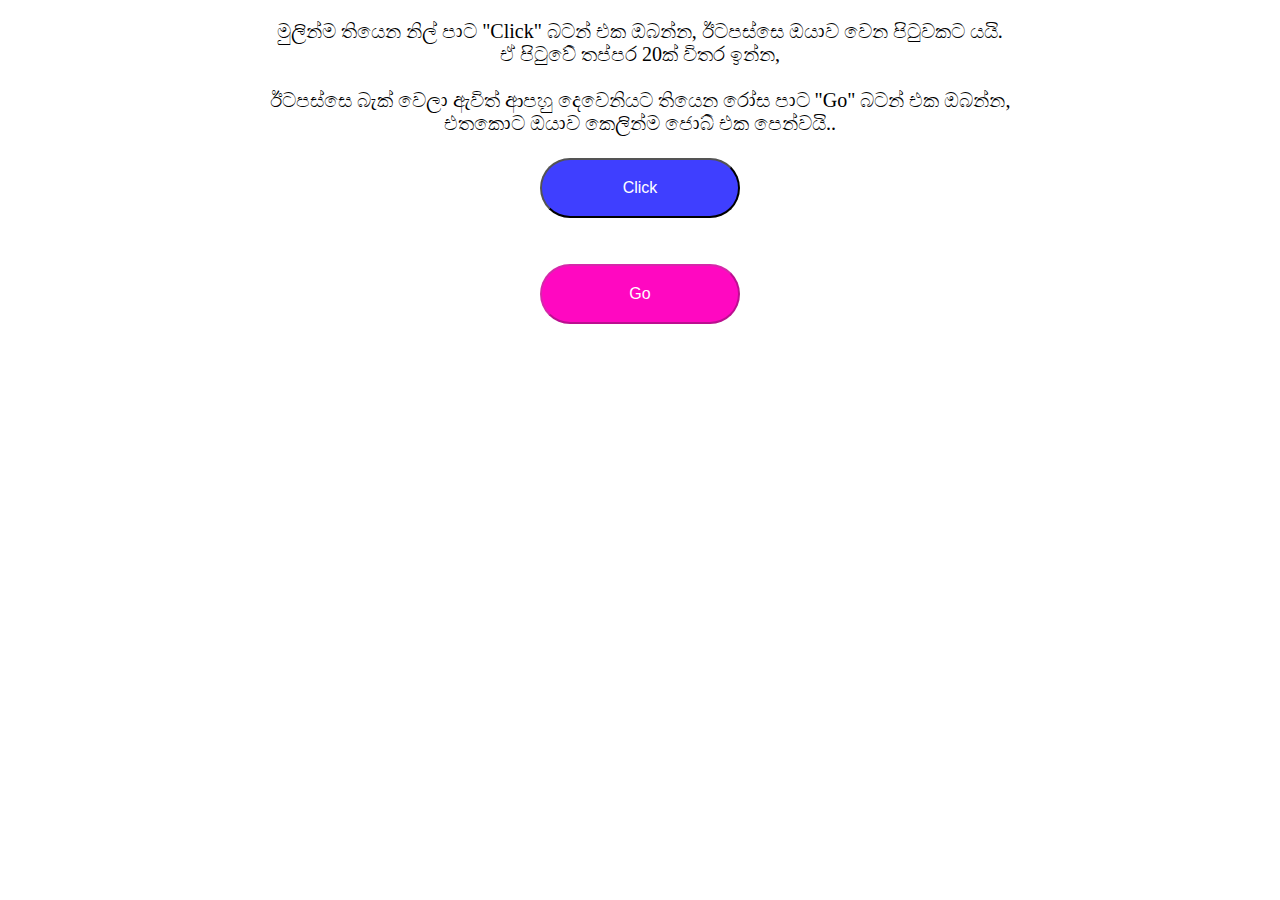
==== postLink01.html @ d190381b "first commit" ====
<!DOCTYPE html>
<html lang="en">
<head>
    <meta charset="UTF-8">
    <meta name="viewport" content="width=device-width, initial-scale=1.0">
    <title>Post 01</title>
    <link rel="stylesheet" href="style.css">
</head>
<body>

    <p> මුලින්ම තියෙන නිල් පාට "Click" බටන් එක ඔබන්න, ඊටපස්සෙ ඔයාව වෙන පිටුවකට යයි. <br> 
        ඒ පිටුවේ තප්පර 20ක් විතර ඉන්න, <br><br>
        ඊටපස්සෙ බැක් වෙලා ඇවිත් ආපහු දෙවෙනියට තියෙන රෝස පාට "Go" බටන් එක ඔබන්න, <br> 
        එතකොට ඔයාව කෙලින්ම ජොබ් එක පෙන්වයි.. <br><br>

    <button id="redButton" class="postRedBtn">Click</button><br><br>
    <button id="greenButton" disabled class="postGreenBtn">Go</button>

    <script>
        // Get references to the buttons
        const redButton = document.getElementById('redButton');
        const greenButton = document.getElementById('greenButton');

        // Check if the red button was previously clicked
        const redButtonClicked = sessionStorage.getItem('redButtonClicked');
        if (redButtonClicked) {
            greenButton.removeAttribute('disabled');
        }

        // Add event listener to the red button
        redButton.addEventListener('click', function() {
            // Redirect to the red page
            window.location.href = 'redpage.html';
            // Store the state of the red button
            sessionStorage.setItem('redButtonClicked', true);
        });

        // Add event listener to the green button
        greenButton.addEventListener('click', function() {
            // Check if the red button was clicked
            const redButtonClicked = sessionStorage.getItem('redButtonClicked');
            if (!redButtonClicked) {
                // Redirect to the error page if the red button was not clicked
                window.location.href = 'error.html';
            } else {
                // Redirect to the green page if the red button was clicked
                window.location.href = 'post01.html';
            }
        });


        // Refresh the page every 5 seconds
        setInterval(function() {
            window.location.reload();
        }, 15000); // 15000 milliseconds = 15 seconds

    </script>
</body>
</html>
---- style.css ----
.headText{
    width: 250px;
    height: 40px;
    background-color: #0056b3;
    margin: 0 auto;
    border-radius: 30px;
}

.cyberCashText{
    position: absolute;
    margin-top: 4px;
    margin-left: 55px;
    color: white;
    font-size: 25px;
    font-family: monospace;
}

.descriptionBox{
    width: 250px;
    height: 150px;
    margin: 0 auto;
    background-color: #007bff;
    position: relative;
    margin-top: 20px;
    border-radius: 10px;

}

.PostTextBox{
    width: 250px;
    height: 50px;
    background-color: #4d94ff;
    margin: 0 auto;
    border-radius: 30px;
}

.postText01{
    position: absolute;
    margin-top: 4px;
    margin-left: 55px;
    color: white;
    font-size: 25px;

}

.btnRed{
    width: 250px;
    height: 50px;
    font-size: 16px;
    margin: 0 auto;
    display: block;
    border-radius: 20px;
    background-color: #DC143C;
    color: white;
   
}

.btnGreen{
    width: 200px;
    height: 60px;
    font-size: 16px;
    margin: 0 auto;
    display: block;
    border-radius: 30px;
    background-color: green;
    color: white;
}

p{
    text-align: center;
    font-size: 20px;
}

.postRedBtn{
    width: 200px;
    height: 60px;
    font-size: 16px;
    margin: 0 auto;
    display: block;
    border-radius: 30px;
    background-color: rgb(63, 63, 255);
    color: white;
}

.postGreenBtn{
    width: 200px;
    height: 60px;
    font-size: 16px;
    margin: 0 auto;
    display: block;
    border-radius: 30px;
    background-color: rgb(255, 8, 193);
    color: white;
}

.heading{
    font-size: 22px;
    font-weight: bold;
}

.topic{
    font-size: 22px;
    font-weight: bold;
}

.img{
    width: 500px;
    height: 500px;
}

@media only screen and (max-width: 768px) {
    p{
        font-size: 18px;
    }

    .img{
        width: 300px;
        height: 300px;
    }
}
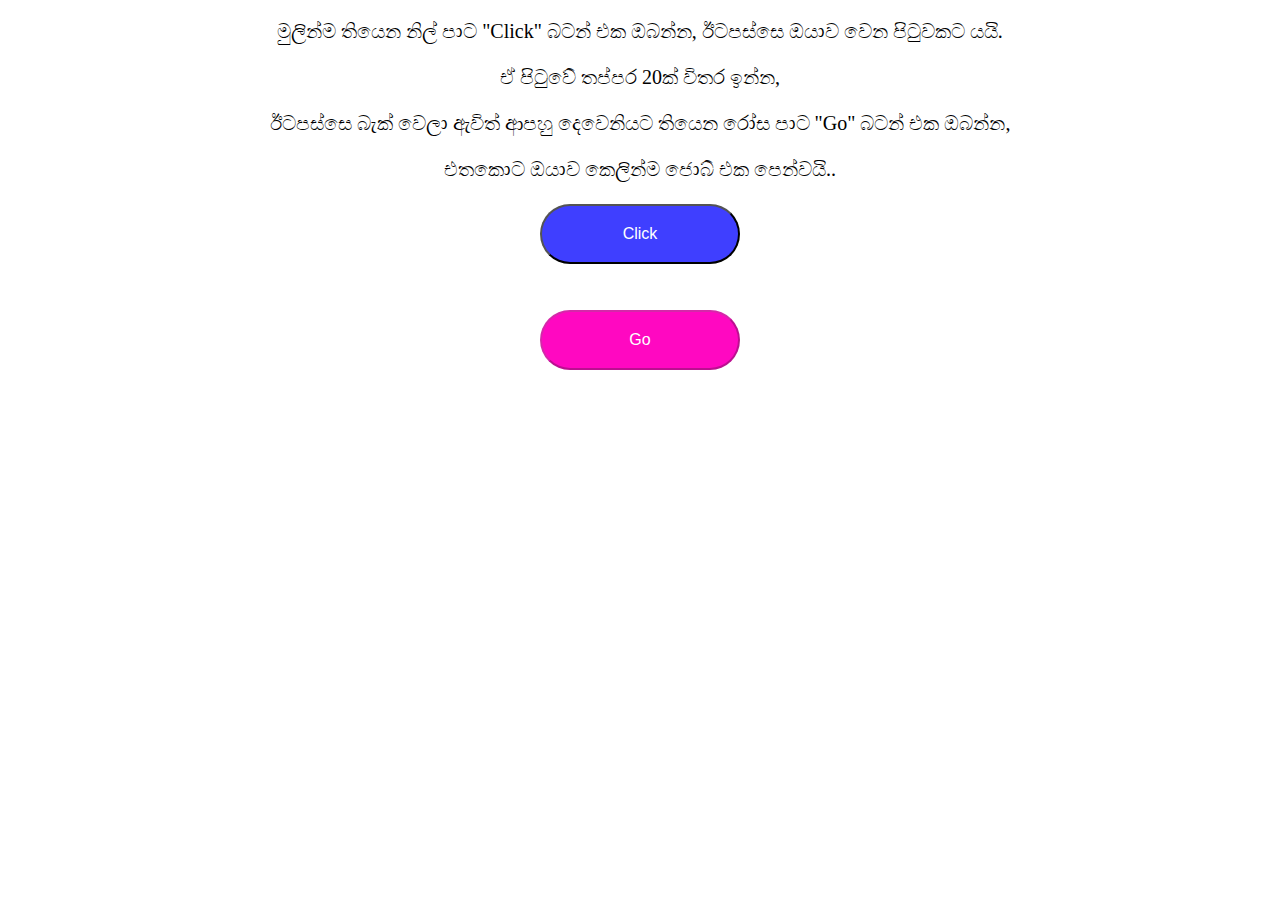
==== commit 3fd18d95: "update" ====
--- a/postLink01.html
+++ b/postLink01.html
@@ -8,9 +8,9 @@
 </head>
 <body>
 
-    <p> මුලින්ම තියෙන නිල් පාට "Click" බටන් එක ඔබන්න, ඊටපස්සෙ ඔයාව වෙන පිටුවකට යයි. <br> 
+    <p> මුලින්ම තියෙන නිල් පාට "Click" බටන් එක ඔබන්න, ඊටපස්සෙ ඔයාව වෙන පිටුවකට යයි. <br><br> 
         ඒ පිටුවේ තප්පර 20ක් විතර ඉන්න, <br><br>
-        ඊටපස්සෙ බැක් වෙලා ඇවිත් ආපහු දෙවෙනියට තියෙන රෝස පාට "Go" බටන් එක ඔබන්න, <br> 
+        ඊටපස්සෙ බැක් වෙලා ඇවිත් ආපහු දෙවෙනියට තියෙන රෝස පාට "Go" බටන් එක ඔබන්න, <br><br> 
         එතකොට ඔයාව කෙලින්ම ජොබ් එක පෙන්වයි.. <br><br>
 
     <button id="redButton" class="postRedBtn">Click</button><br><br>
@@ -30,7 +30,7 @@
         // Add event listener to the red button
         redButton.addEventListener('click', function() {
             // Redirect to the red page
-            window.location.href = 'redpage.html';
+            window.location.href = 'https://www.highcpmgate.com/bn99z52y6?key=629070b51e75f2de845d095fbea19860';
             // Store the state of the red button
             sessionStorage.setItem('redButtonClicked', true);
         });
